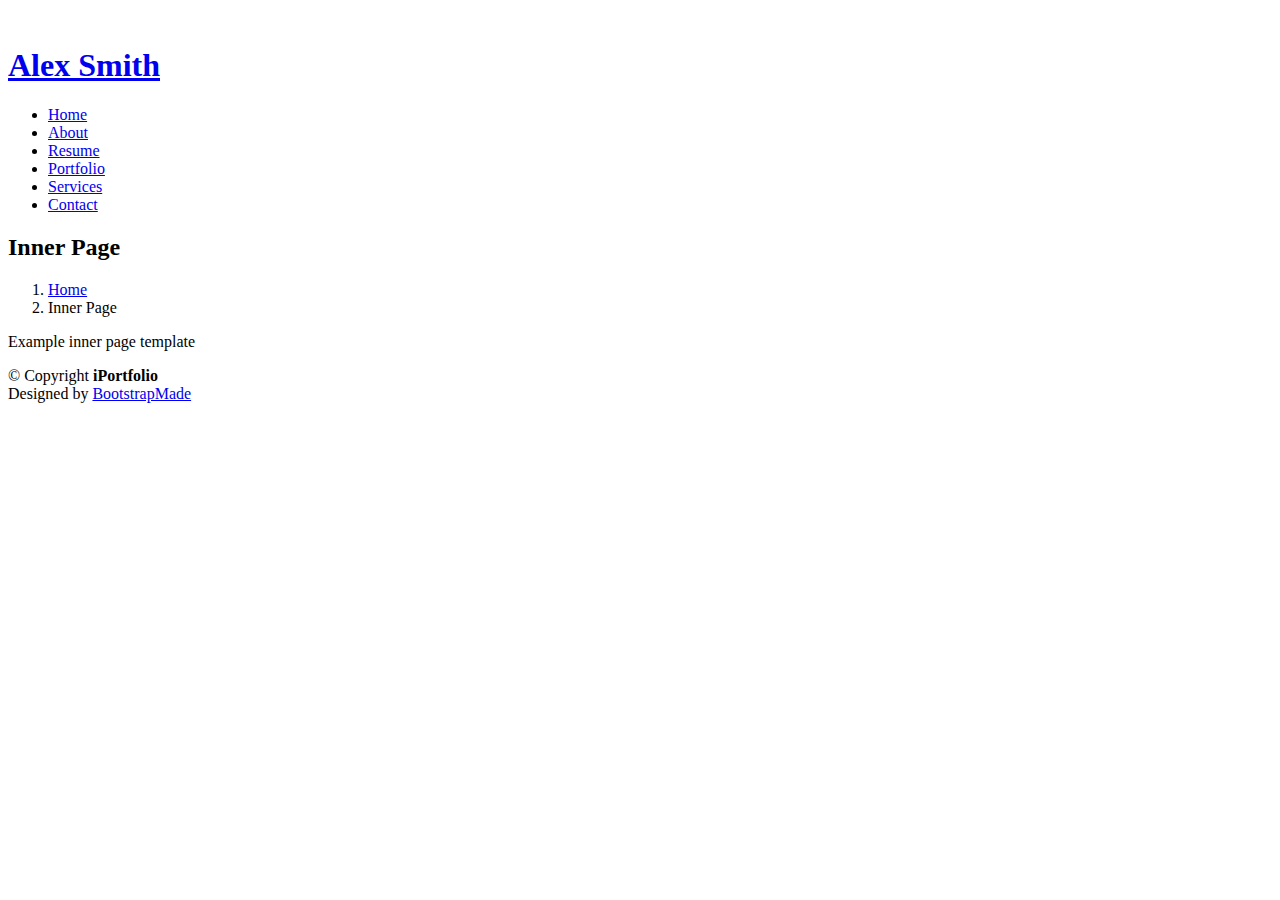
==== inner-page.html @ e024c7f2 "Add files via upload" ====
<!DOCTYPE html>
<html lang="en">

<head>
  <meta charset="utf-8">
  <meta content="width=device-width, initial-scale=1.0" name="viewport">

  <title>Inner Page - iPortfolio Bootstrap Template</title>
  <meta content="" name="description">
  <meta content="" name="keywords">

  <!-- Favicons -->
  <link href="assets/img/favicon.png" rel="icon">
  <link href="assets/img/apple-touch-icon.png" rel="apple-touch-icon">

  <!-- Google Fonts -->
  <link href="https://fonts.googleapis.com/css?family=Open+Sans:300,300i,400,400i,600,600i,700,700i|Raleway:300,300i,400,400i,500,500i,600,600i,700,700i|Poppins:300,300i,400,400i,500,500i,600,600i,700,700i" rel="stylesheet">

  <!-- Vendor CSS Files -->
  <link href="assets/vendor/aos/aos.css" rel="stylesheet">
  <link href="assets/vendor/bootstrap/css/bootstrap.min.css" rel="stylesheet">
  <link href="assets/vendor/bootstrap-icons/bootstrap-icons.css" rel="stylesheet">
  <link href="assets/vendor/boxicons/css/boxicons.min.css" rel="stylesheet">
  <link href="assets/vendor/glightbox/css/glightbox.min.css" rel="stylesheet">
  <link href="assets/vendor/swiper/swiper-bundle.min.css" rel="stylesheet">

  <!-- Template Main CSS File -->
  <link href="assets/css/style.css" rel="stylesheet">

  <!-- =======================================================
  * Template Name: iPortfolio
  * Updated: Sep 18 2023 with Bootstrap v5.3.2
  * Template URL: https://bootstrapmade.com/iportfolio-bootstrap-portfolio-websites-template/
  * Author: BootstrapMade.com
  * License: https://bootstrapmade.com/license/
  ======================================================== -->
</head>

<body>

  <!-- ======= Mobile nav toggle button ======= -->
  <i class="bi bi-list mobile-nav-toggle d-xl-none"></i>

  <!-- ======= Header ======= -->
  <header id="header">
    <div class="d-flex flex-column">

      <div class="profile">
        <img src="assets/img/profile-img.jpg" alt="" class="img-fluid rounded-circle">
        <h1 class="text-light"><a href="index.html">Alex Smith</a></h1>
        <div class="social-links mt-3 text-center">
          <a href="#" class="twitter"><i class="bx bxl-twitter"></i></a>
          <a href="#" class="facebook"><i class="bx bxl-facebook"></i></a>
          <a href="#" class="instagram"><i class="bx bxl-instagram"></i></a>
          <a href="#" class="google-plus"><i class="bx bxl-skype"></i></a>
          <a href="#" class="linkedin"><i class="bx bxl-linkedin"></i></a>
        </div>
      </div>

      <nav id="navbar" class="nav-menu navbar">
        <ul>
          <li><a href="#hero" class="nav-link scrollto active"><i class="bx bx-home"></i> <span>Home</span></a></li>
          <li><a href="#about" class="nav-link scrollto"><i class="bx bx-user"></i> <span>About</span></a></li>
          <li><a href="#resume" class="nav-link scrollto"><i class="bx bx-file-blank"></i> <span>Resume</span></a></li>
          <li><a href="#portfolio" class="nav-link scrollto"><i class="bx bx-book-content"></i> <span>Portfolio</span></a></li>
          <li><a href="#services" class="nav-link scrollto"><i class="bx bx-server"></i> <span>Services</span></a></li>
          <li><a href="#contact" class="nav-link scrollto"><i class="bx bx-envelope"></i> <span>Contact</span></a></li>
        </ul>
      </nav><!-- .nav-menu -->
    </div>
  </header><!-- End Header -->

  <main id="main">

    <!-- ======= Breadcrumbs ======= -->
    <section class="breadcrumbs">
      <div class="container">

        <div class="d-flex justify-content-between align-items-center">
          <h2>Inner Page</h2>
          <ol>
            <li><a href="index.html">Home</a></li>
            <li>Inner Page</li>
          </ol>
        </div>

      </div>
    </section><!-- End Breadcrumbs -->

    <section class="inner-page">
      <div class="container">
        <p>
          Example inner page template
        </p>
      </div>
    </section>

  </main><!-- End #main -->

  <!-- ======= Footer ======= -->
  <footer id="footer">
    <div class="container">
      <div class="copyright">
        &copy; Copyright <strong><span>iPortfolio</span></strong>
      </div>
      <div class="credits">
        <!-- All the links in the footer should remain intact. -->
        <!-- You can delete the links only if you purchased the pro version. -->
        <!-- Licensing information: https://bootstrapmade.com/license/ -->
        <!-- Purchase the pro version with working PHP/AJAX contact form: https://bootstrapmade.com/iportfolio-bootstrap-portfolio-websites-template/ -->
        Designed by <a href="https://bootstrapmade.com/">BootstrapMade</a>
      </div>
    </div>
  </footer><!-- End  Footer -->

  <a href="#" class="back-to-top d-flex align-items-center justify-content-center"><i class="bi bi-arrow-up-short"></i></a>

  <!-- Vendor JS Files -->
  <script src="assets/vendor/purecounter/purecounter_vanilla.js"></script>
  <script src="assets/vendor/aos/aos.js"></script>
  <script src="assets/vendor/bootstrap/js/bootstrap.bundle.min.js"></script>
  <script src="assets/vendor/glightbox/js/glightbox.min.js"></script>
  <script src="assets/vendor/isotope-layout/isotope.pkgd.min.js"></script>
  <script src="assets/vendor/swiper/swiper-bundle.min.js"></script>
  <script src="assets/vendor/typed.js/typed.umd.js"></script>
  <script src="assets/vendor/waypoints/noframework.waypoints.js"></script>
  <script src="assets/vendor/php-email-form/validate.js"></script>

  <!-- Template Main JS File -->
  <script src="assets/js/main.js"></script>

</body>

</html>
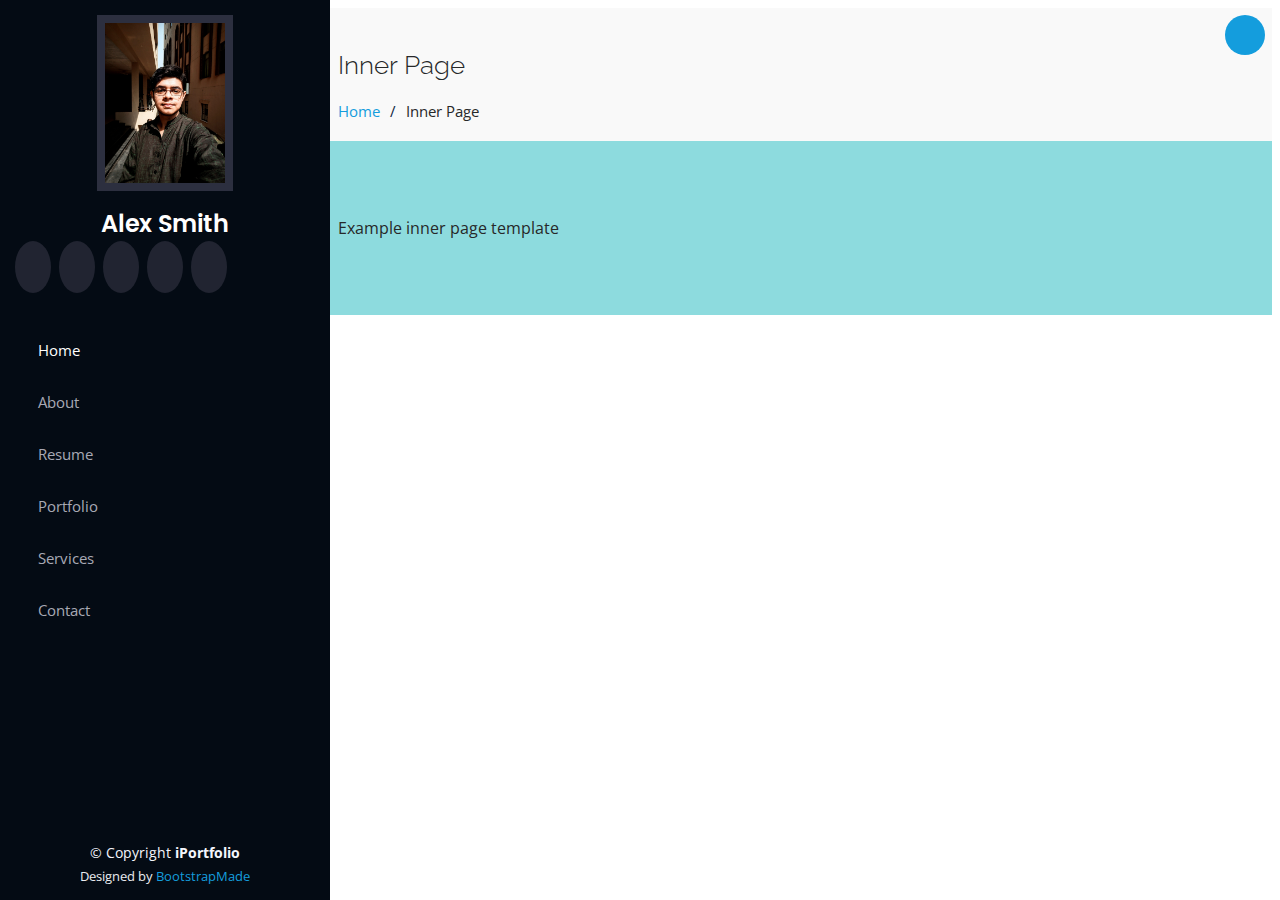
==== commit 721ebbfc: "Update inner-page.html" ====
--- a/inner-page.html
+++ b/inner-page.html
@@ -10,14 +10,14 @@
   <meta content="" name="keywords">
 
   <!-- Favicons -->
-  <link href="assets/img/favicon.png" rel="icon">
-  <link href="assets/img/apple-touch-icon.png" rel="apple-touch-icon">
+  <link href="favicon.png" rel="icon">
+  <link href="apple-touch-icon.png" rel="apple-touch-icon">
 
   <!-- Google Fonts -->
   <link href="https://fonts.googleapis.com/css?family=Open+Sans:300,300i,400,400i,600,600i,700,700i|Raleway:300,300i,400,400i,500,500i,600,600i,700,700i|Poppins:300,300i,400,400i,500,500i,600,600i,700,700i" rel="stylesheet">
 
   <!-- Vendor CSS Files -->
-  <link href="assets/vendor/aos/aos.css" rel="stylesheet">
+  <link href="aos.css" rel="stylesheet">
   <link href="assets/vendor/bootstrap/css/bootstrap.min.css" rel="stylesheet">
   <link href="assets/vendor/bootstrap-icons/bootstrap-icons.css" rel="stylesheet">
   <link href="assets/vendor/boxicons/css/boxicons.min.css" rel="stylesheet">
@@ -25,11 +25,11 @@
   <link href="assets/vendor/swiper/swiper-bundle.min.css" rel="stylesheet">
 
   <!-- Template Main CSS File -->
-  <link href="assets/css/style.css" rel="stylesheet">
+  <link href="style.css" rel="stylesheet">
 
   <!-- =======================================================
   * Template Name: iPortfolio
-  * Updated: Sep 18 2023 with Bootstrap v5.3.2
+  * Updated: Sep 18 2023 with Bootstrap v5.3.2
   * Template URL: https://bootstrapmade.com/iportfolio-bootstrap-portfolio-websites-template/
   * Author: BootstrapMade.com
   * License: https://bootstrapmade.com/license/
@@ -46,7 +46,7 @@
     <div class="d-flex flex-column">
 
       <div class="profile">
-        <img src="assets/img/profile-img.jpg" alt="" class="img-fluid rounded-circle">
+        <img src="profile-img.jpg" alt="" class="img-fluid rounded-circle">
         <h1 class="text-light"><a href="index.html">Alex Smith</a></h1>
         <div class="social-links mt-3 text-center">
           <a href="#" class="twitter"><i class="bx bxl-twitter"></i></a>
@@ -127,8 +127,8 @@
   <script src="assets/vendor/php-email-form/validate.js"></script>
 
   <!-- Template Main JS File -->
-  <script src="assets/js/main.js"></script>
+  <script src="main.js"></script>
 
 </body>
 
-</html>+</html>
--- a/style.css
+++ b/style.css
@@ -0,0 +1,611 @@
+/**
+* Template Name: iPortfolio
+* Updated: Sep 18 2023 with Bootstrap v5.3.2
+* Template URL: https://bootstrapmade.com/iportfolio-bootstrap-portfolio-websites-template/
+* Author: BootstrapMade.com
+* License: https://bootstrapmade.com/license/
+*/
+
+/*--------------------------------------------------------------
+# General
+--------------------------------------------------------------*/
+body {
+  font-family: "Open Sans", sans-serif;
+  color: #272829;
+}
+
+a {
+  color: #149ddd;
+  text-decoration: none;
+}
+
+a:hover {
+  color: #37b3ed;
+  text-decoration: none;
+}
+
+h1,
+h2,
+h3,
+h4,
+h5,
+h6 {
+  font-family: "Raleway", sans-serif;
+}
+
+/*--------------------------------------------------------------
+# Back to top button
+--------------------------------------------------------------*/
+.back-to-top {
+  position: fixed;
+  visibility: hidden;
+  opacity: 0;
+  right: 15px;
+  bottom: 15px;
+  z-index: 996;
+  background: #149ddd;
+  width: 40px;
+  height: 40px;
+  border-radius: 50px;
+  transition: all 0.4s;
+}
+
+.back-to-top i {
+  font-size: 28px;
+  color: #fff;
+  line-height: 0;
+}
+
+.back-to-top:hover {
+  background: #2eafec;
+  color: #fff;
+}
+
+.back-to-top.active {
+  visibility: visible;
+  opacity: 1;
+}
+
+/*--------------------------------------------------------------
+# Header
+--------------------------------------------------------------*/
+#header {
+  position: fixed;
+  top: 0;
+  left: 0;
+  bottom: 0;
+  width: 300px;
+  transition: all ease-in-out 0.5s;
+  z-index: 9997;
+  transition: all 0.5s;
+  padding: 0 15px;
+  background: #040b14;
+  overflow-y: auto;
+}
+
+#header .profile img {
+  margin: 15px auto;
+  display: block;
+  width: 120px;
+  border: 8px solid #2c2f3f;
+}
+
+#header .profile h1 {
+  font-size: 24px;
+  margin: 0;
+  padding: 0;
+  font-weight: 600;
+  -moz-text-align-last: center;
+  text-align-last: center;
+  font-family: "Poppins", sans-serif;
+}
+
+#header .profile h1 a,
+#header .profile h1 a:hover {
+  color: #fff;
+  text-decoration: none;
+}
+
+#header .profile .social-links a {
+  font-size: 18px;
+  display: inline-block;
+  background: #212431;
+  color: #fff;
+  line-height: 1;
+  padding: 8px 0;
+  margin-right: 4px;
+  border-radius: 50%;
+  text-align: center;
+  width: 36px;
+  height: 36px;
+  transition: 0.3s;
+}
+
+#header .profile .social-links a:hover {
+  background: #149ddd;
+  color: #fff;
+  text-decoration: none;
+}
+
+#main {
+  margin-left: 300px;
+}
+
+.container,
+.container-fluid {
+  padding-left: 30px;
+  padding-right: 30px;
+}
+
+@media (max-width: 1199px) {
+  #header {
+    left: -300px;
+  }
+
+  #main {
+    margin-left: 0;
+  }
+
+  .container,
+  .container-fluid {
+    padding-left: 12px;
+    padding-right: 12px;
+  }
+}
+
+/*--------------------------------------------------------------
+# Navigation Menu
+--------------------------------------------------------------*/
+/* Desktop Navigation */
+.nav-menu {
+  padding: 30px 0 0 0;
+}
+
+.nav-menu * {
+  margin: 0;
+  padding: 0;
+  list-style: none;
+}
+
+.nav-menu>ul>li {
+  position: relative;
+  white-space: nowrap;
+}
+
+.nav-menu a,
+.nav-menu a:focus {
+  display: flex;
+  align-items: center;
+  color: #a8a9b4;
+  padding: 12px 15px;
+  margin-bottom: 8px;
+  transition: 0.3s;
+  font-size: 15px;
+}
+
+.nav-menu a i,
+.nav-menu a:focus i {
+  font-size: 24px;
+  padding-right: 8px;
+  color: #6f7180;
+}
+
+.nav-menu a:hover,
+.nav-menu .active,
+.nav-menu .active:focus,
+.nav-menu li:hover>a {
+  text-decoration: none;
+  color: #fff;
+}
+
+.nav-menu a:hover i,
+.nav-menu .active i,
+.nav-menu .active:focus i,
+.nav-menu li:hover>a i {
+  color: #149ddd;
+}
+
+/* Mobile Navigation */
+.mobile-nav-toggle {
+  position: fixed;
+  right: 15px;
+  top: 15px;
+  z-index: 9998;
+  border: 0;
+  font-size: 24px;
+  transition: all 0.4s;
+  outline: none !important;
+  background-color: #149ddd;
+  color: #fff;
+  width: 40px;
+  height: 40px;
+  display: inline-flex;
+  align-items: center;
+  justify-content: center;
+  line-height: 0;
+  border-radius: 50px;
+  cursor: pointer;
+}
+
+.mobile-nav-active {
+  overflow: hidden;
+}
+
+.mobile-nav-active #header {
+  left: 0;
+}
+
+/*--------------------------------------------------------------
+# Hero Section
+--------------------------------------------------------------*/
+#hero {
+  width: 100%;
+  height: 100vh;
+  background: url("../img/hero-bg.jpg") top center;
+  background-size: cover;
+}
+
+#hero:before {
+  content: "";
+  background: rgba(5, 13, 24, 0.3);
+  position: absolute;
+  bottom: 0;
+  top: 0;
+  left: 0;
+  right: 0;
+  z-index: 1;
+}
+
+#hero .hero-container {
+  position: relative;
+  z-index: 2;
+  min-width: 300px;
+}
+
+#hero h1 {
+  margin: 0 0 10px 0;
+  font-size: 64px;
+  font-weight: 700;
+  line-height: 56px;
+  color: #fff;
+}
+
+#hero p {
+  color: #fff;
+  margin-bottom: 50px;
+  font-size: 26px;
+  font-family: "Poppins", sans-serif;
+}
+
+#hero p span {
+  color: #fff;
+  padding-bottom: 4px;
+  letter-spacing: 1px;
+  border-bottom: 3px solid #149ddd;
+}
+
+@media (min-width: 1024px) {
+  #hero {
+    background-attachment: fixed;
+  }
+}
+
+@media (max-width: 768px) {
+  #hero h1 {
+    font-size: 28px;
+    line-height: 36px;
+  }
+
+  #hero h2 {
+    font-size: 18px;
+    line-height: 24px;
+    margin-bottom: 30px;
+  }
+}
+
+/*--------------------------------------------------------------
+# Sections General
+--------------------------------------------------------------*/
+section {
+  padding: 60px 0;
+  overflow: hidden;
+  background: #8ddbde;
+
+}
+
+.section-bg {
+}
+
+.section-title {
+  padding-bottom: 30px;
+}
+
+.section-title h2 {
+  font-size: 32px;
+  font-weight: bold;
+  margin-bottom: 20px;
+  padding-bottom: 20px;
+  position: relative;
+  color: #173b6c;
+}
+
+.section-title h2::after {
+  content: "";
+  position: absolute;
+  display: block;
+  width: 50px;
+  height: 3px;
+  background: #149ddd;
+  bottom: 0;
+  left: 0;
+}
+
+.section-title p {
+  margin-bottom: 0;
+}
+
+/*--------------------------------------------------------------
+# About
+--------------------------------------------------------------*/
+.about .content h3 {
+  font-weight: 700;
+  font-size: 26px;
+  color: #173b6c;
+}
+
+.about .content ul {
+  list-style: none;
+  padding: 0;
+}
+
+.about .content ul li {
+  margin-bottom: 20px;
+  display: flex;
+  align-items: center;
+}
+
+.about .content ul strong {
+  margin-right: 10px;
+}
+
+.about .content ul i {
+  font-size: 16px;
+  margin-right: 5px;
+  color: #149ddd;
+  line-height: 0;
+}
+
+.about .content p:last-child {
+  margin-bottom: 0;
+}
+
+/*--------------------------------------------------------------
+# Facts
+--------------------------------------------------------------*/
+.facts {
+  padding-bottom: 30px;
+}
+
+.facts .count-box {
+  padding: 30px;
+  width: 100%;
+}
+
+.facts .count-box i {
+  display: block;
+  font-size: 44px;
+  color: #149ddd;
+  float: left;
+  line-height: 0;
+}
+
+.facts .count-box span {
+  font-size: 48px;
+  line-height: 40px;
+  display: block;
+  font-weight: 700;
+  color: #050d18;
+  margin-left: 60px;
+}
+
+.facts .count-box p {
+  padding: 15px 0 0 0;
+  margin: 0 0 0 60px;
+  font-family: "Raleway", sans-serif;
+  font-size: 14px;
+  color: #122f57;
+}
+
+.facts .count-box a {
+  font-weight: 600;
+  display: block;
+  margin-top: 20px;
+  color: #122f57;
+  font-size: 15px;
+  font-family: "Poppins", sans-serif;
+  transition: ease-in-out 0.3s;
+}
+
+.facts .count-box a:hover {
+  color: #1f5297;
+}
+
+/*--------------------------------------------------------------
+# Akills
+--------------------------------------------------------------*/
+.skills .progress {
+  height: 60px;
+  display: block;
+  background: none;
+  border-radius: 0;
+}
+
+.skills .progress .skill {
+  padding: 0;
+  margin: 0 0 6px 0;
+  text-transform: uppercase;
+  display: block;
+  font-weight: 600;
+  font-family: "Poppins", sans-serif;
+  color: #050d18;
+}
+
+.skills .progress .skill .val {
+  float: right;
+  font-style: normal;
+}
+
+.skills .progress-bar-wrap {
+  background: #dce8f8;
+  height: 10px;
+}
+
+.skills .progress-bar {
+  width: 1px;
+  height: 10px;
+  transition: 0.9s;
+  background-color: #149ddd;
+}
+
+/*--------------------------------------------------------------
+# Resume
+--------------------------------------------------------------*/
+.resume .resume-title {
+  font-size: 26px;
+  font-weight: 700;
+  margin-top: 20px;
+  margin-bottom: 20px;
+  color: #050d18;
+}
+
+.resume .resume-item {
+  padding: 0 0 20px 20px;
+  margin-top: -2px;
+  border-left: 2px solid #1f5297;
+  position: relative;
+}
+
+.resume .resume-item h4 {
+  line-height: 18px;
+  font-size: 18px;
+  font-weight: 600;
+  text-transform: uppercase;
+  font-family: "Poppins", sans-serif;
+  color: #050d18;
+  margin-bottom: 10px;
+}
+
+.resume .resume-item h5 {
+  font-size: 16px;
+  background: #32ecfb;
+  padding: 5px 15px;
+  display: inline-block;
+  font-weight: 600;
+  margin-bottom: 10px;
+}
+
+.resume .resume-item ul {
+  padding-left: 20px;
+}
+
+.resume .resume-item ul li {
+  padding-bottom: 10px;
+}
+
+.resume .resume-item:last-child {
+  padding-bottom: 0;
+}
+
+.resume .resume-item::before {
+  content: "";
+  position: absolute;
+  width: 16px;
+  height: 16px;
+  border-radius: 50px;
+  left: -9px;
+  top: 0;
+  background: #fff;
+  border: 2px solid #1f5297;
+}
+
+
+/*--------------------------------------------------------------
+# Breadcrumbs
+--------------------------------------------------------------*/
+.breadcrumbs {
+  padding: 20px 0;
+  background: #f9f9f9;
+}
+
+.breadcrumbs h2 {
+  font-size: 26px;
+  font-weight: 300;
+}
+
+.breadcrumbs ol {
+  display: flex;
+  flex-wrap: wrap;
+  list-style: none;
+  padding: 0;
+  margin: 0;
+  font-size: 15px;
+}
+
+.breadcrumbs ol li+li {
+  padding-left: 10px;
+}
+
+.breadcrumbs ol li+li::before {
+  display: inline-block;
+  padding-right: 10px;
+  color: #0e2442;
+  content: "/";
+}
+
+@media (max-width: 768px) {
+  .breadcrumbs .d-flex {
+    display: block !important;
+  }
+
+  .breadcrumbs ol {
+    display: block;
+  }
+
+  .breadcrumbs ol li {
+    display: inline-block;
+  }
+}
+
+/*--------------------------------------------------------------
+# Footer
+--------------------------------------------------------------*/
+#footer {
+  padding: 15px;
+  color: #f4f6fd;
+  font-size: 14px;
+  position: fixed;
+  left: 0;
+  bottom: 0;
+  width: 300px;
+  z-index: 9999;
+  background: #040b14;
+}
+
+#footer .copyright {
+  text-align: center;
+}
+
+#footer .credits {
+  padding-top: 5px;
+  text-align: center;
+  font-size: 13px;
+  color: #eaebf0;
+}
+
+@media (max-width: 1199px) {
+  #footer {
+    position: static;
+    width: auto;
+    padding-right: 20px 15px;
+  }
+}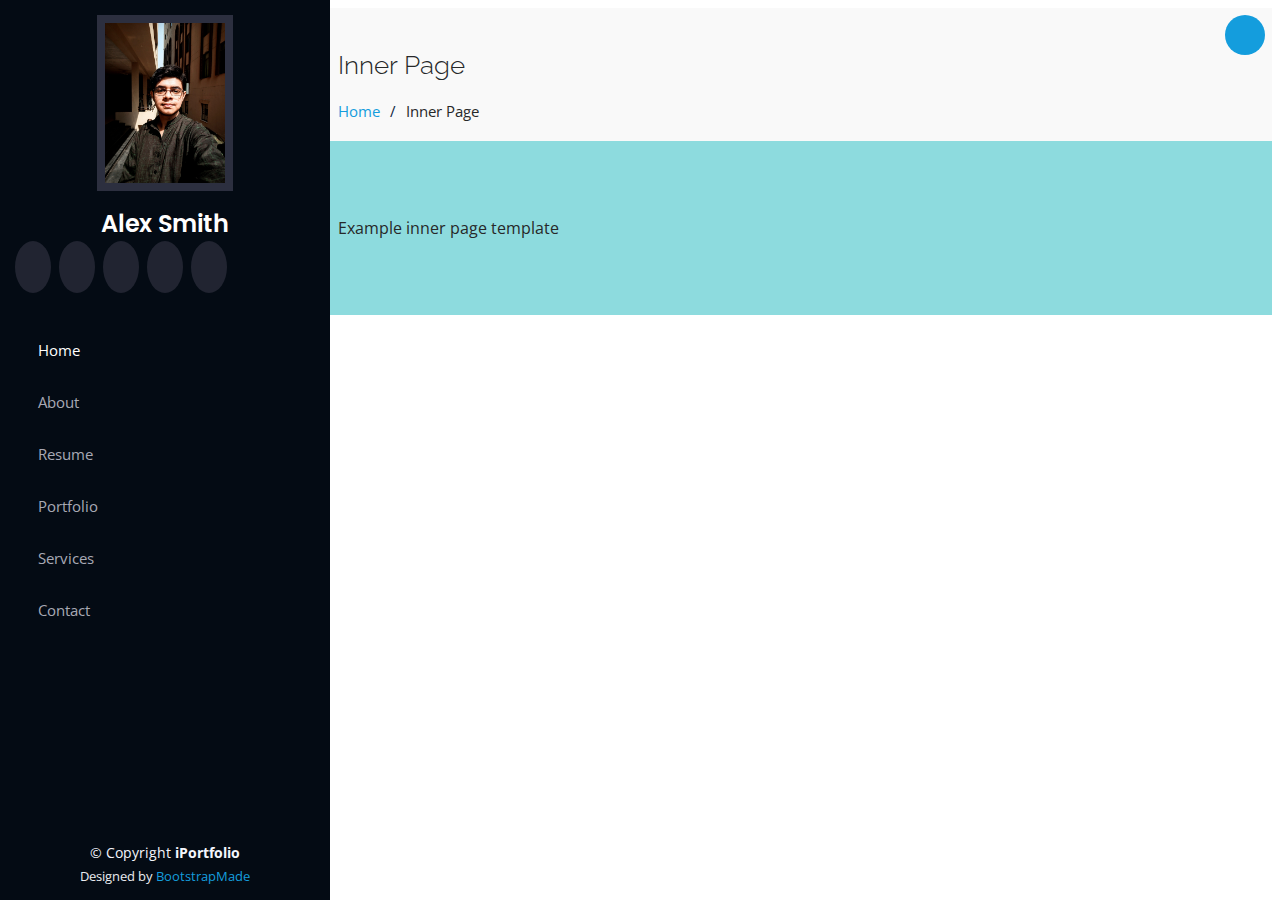
==== commit 5879a1b5: "Update inner-page.html" ====
--- a/inner-page.html
+++ b/inner-page.html
@@ -18,11 +18,11 @@
 
   <!-- Vendor CSS Files -->
   <link href="aos.css" rel="stylesheet">
-  <link href="assets/vendor/bootstrap/css/bootstrap.min.css" rel="stylesheet">
-  <link href="assets/vendor/bootstrap-icons/bootstrap-icons.css" rel="stylesheet">
-  <link href="assets/vendor/boxicons/css/boxicons.min.css" rel="stylesheet">
-  <link href="assets/vendor/glightbox/css/glightbox.min.css" rel="stylesheet">
-  <link href="assets/vendor/swiper/swiper-bundle.min.css" rel="stylesheet">
+  <link href="bootstrap.min.css" rel="stylesheet">
+  <link href="bootstrap-icons.css" rel="stylesheet">
+  <link href="boxicons.min.css" rel="stylesheet">
+  <link href="glightbox.min.css" rel="stylesheet">
+  <link href="swiper-bundle.min.css" rel="stylesheet">
 
   <!-- Template Main CSS File -->
   <link href="style.css" rel="stylesheet">
@@ -116,15 +116,15 @@
   <a href="#" class="back-to-top d-flex align-items-center justify-content-center"><i class="bi bi-arrow-up-short"></i></a>
 
   <!-- Vendor JS Files -->
-  <script src="assets/vendor/purecounter/purecounter_vanilla.js"></script>
-  <script src="assets/vendor/aos/aos.js"></script>
-  <script src="assets/vendor/bootstrap/js/bootstrap.bundle.min.js"></script>
-  <script src="assets/vendor/glightbox/js/glightbox.min.js"></script>
-  <script src="assets/vendor/isotope-layout/isotope.pkgd.min.js"></script>
-  <script src="assets/vendor/swiper/swiper-bundle.min.js"></script>
-  <script src="assets/vendor/typed.js/typed.umd.js"></script>
-  <script src="assets/vendor/waypoints/noframework.waypoints.js"></script>
-  <script src="assets/vendor/php-email-form/validate.js"></script>
+  <script src="purecounter_vanilla.js"></script>
+  <script src="aos.js"></script>
+  <script src="bootstrap.bundle.min.js"></script>
+  <script src="glightbox.min.js"></script>
+  <script src="isotope.pkgd.min.js"></script>
+  <script src="swiper-bundle.min.js"></script>
+  <script src="typed.umd.js"></script>
+  <script src="noframework.waypoints.js"></script>
+  <script src="validate.js"></script>
 
   <!-- Template Main JS File -->
   <script src="main.js"></script>
